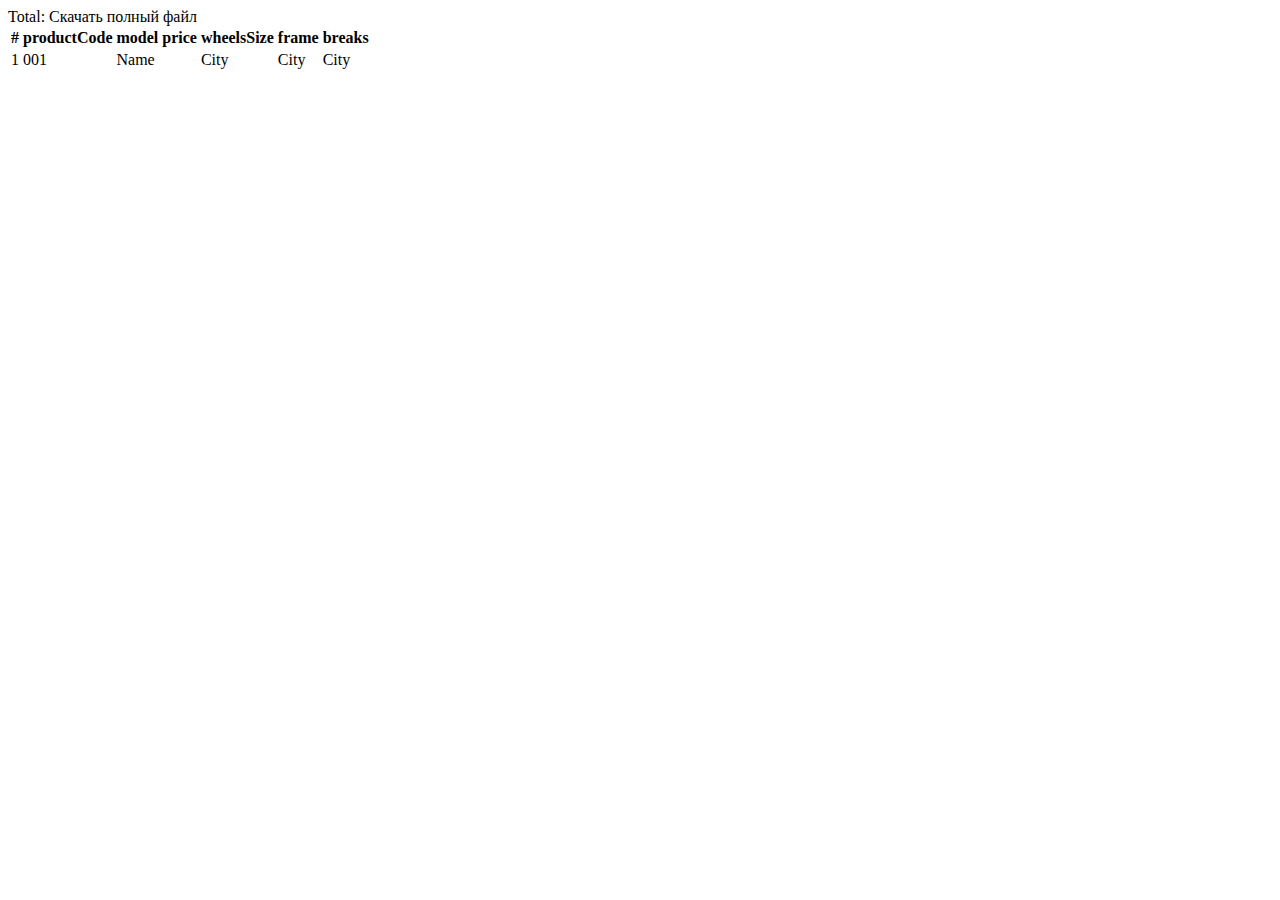
==== src/main/resources/templates/preview.html @ 67d2b954 "ftp, web" ====
<!DOCTYPE HTML>
<html xmlns:th="http://www.thymeleaf.org">
<head>
    <title>Getting Started: Serving Web Content</title>
    <meta http-equiv="Content-Type" content="text/html; charset=UTF-8"/>
    <!-- Latest compiled and minified CSS -->
    <link rel="stylesheet" href="https://maxcdn.bootstrapcdn.com/bootstrap/3.3.6/css/bootstrap.min.css"
          integrity="sha384-1q8mTJOASx8j1Au+a5WDVnPi2lkFfwwEAa8hDDdjZlpLegxhjVME1fgjWPGmkzs7" crossorigin="anonymous"/>
</head>
<body>
<b style="color: red;" th:text="${errorMsg}"></b>

<div th:if="${errorMsg == null}">
    Total: <b th:text="${list.size()}"></b>
    <a th:href="@{/fullCsv}">Скачать полный файл</a>
</div>
<table class="table table-striped">
    <tr>
        <th>#</th>
        <th>productCode</th>
        <th>model</th>
        <th>price</th>
        <th>wheelsSize</th>
        <th>frame</th>
        <th>breaks</th>
    </tr>
    <tr th:each="bike,iterationStatus  : ${list}">
        <td th:text="${iterationStatus.count}">1</td>
        <td th:text="${bike.productCode}">001</td>
        <td th:text="${bike.model}">Name</td>
        <td><b th:text="${bike.price}"></b></td>
        <td th:text="${bike.wheelsSize}">City</td>
        <td th:text="${bike.frame}">City</td>
        <td th:text="${bike.breaks}">City</td>
    </tr>
</table>
</body>
</html>
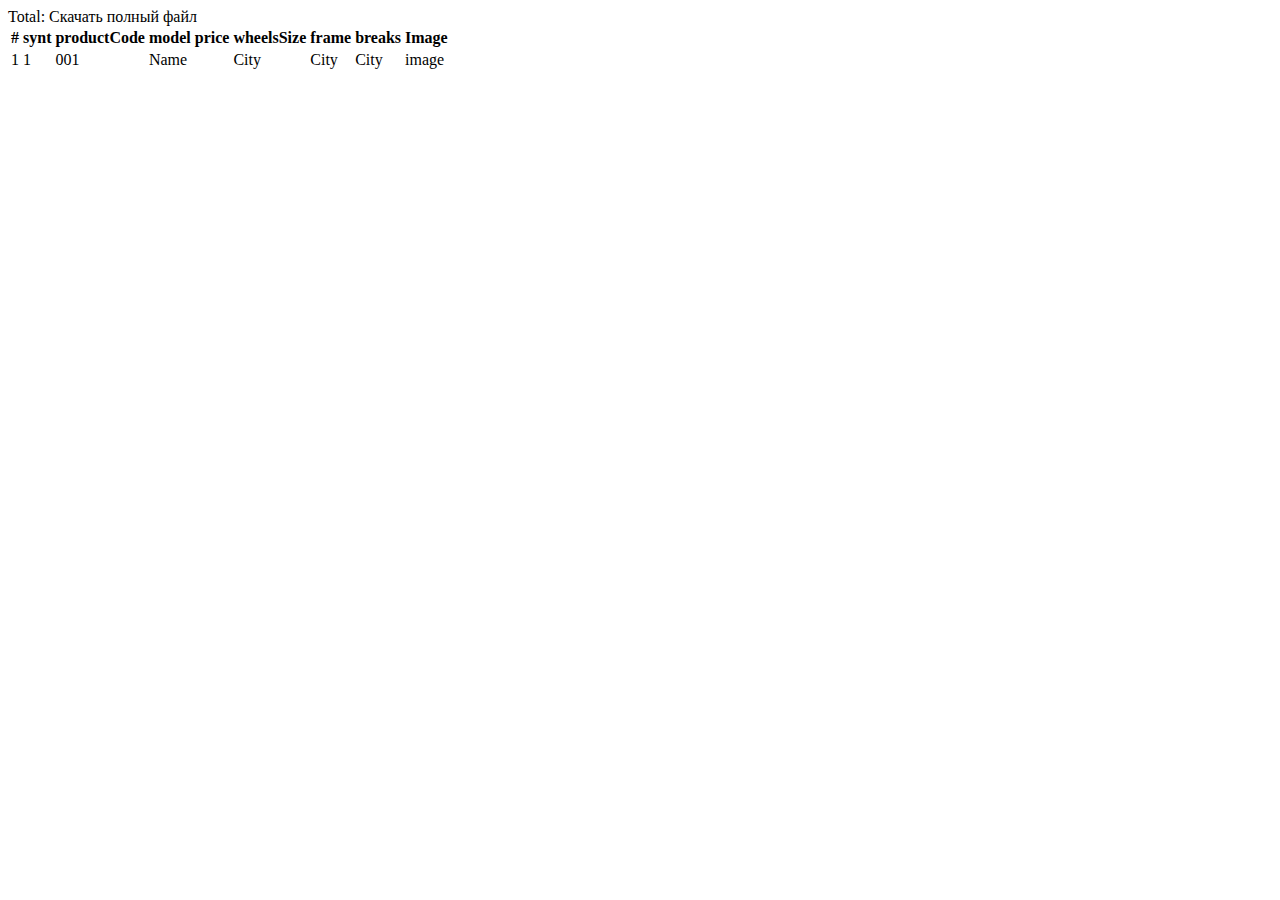
==== commit 6ffa67e6: "01_02_2016" ====
--- a/src/main/resources/templates/preview.html
+++ b/src/main/resources/templates/preview.html
@@ -17,21 +17,25 @@
 <table class="table table-striped">
     <tr>
         <th>#</th>
+        <th>synt</th>
         <th>productCode</th>
         <th>model</th>
         <th>price</th>
         <th>wheelsSize</th>
         <th>frame</th>
         <th>breaks</th>
+        <th>Image</th>
     </tr>
     <tr th:each="bike,iterationStatus  : ${list}">
         <td th:text="${iterationStatus.count}">1</td>
+        <td th:text="${bike.transformed}">1</td>
         <td th:text="${bike.productCode}">001</td>
         <td th:text="${bike.model}">Name</td>
         <td><b th:text="${bike.price}"></b></td>
         <td th:text="${bike.wheelsSize}">City</td>
         <td th:text="${bike.frame}">City</td>
         <td th:text="${bike.breaks}">City</td>
+        <td th:text="${bike.imageName}">image</td>
     </tr>
 </table>
 </body>
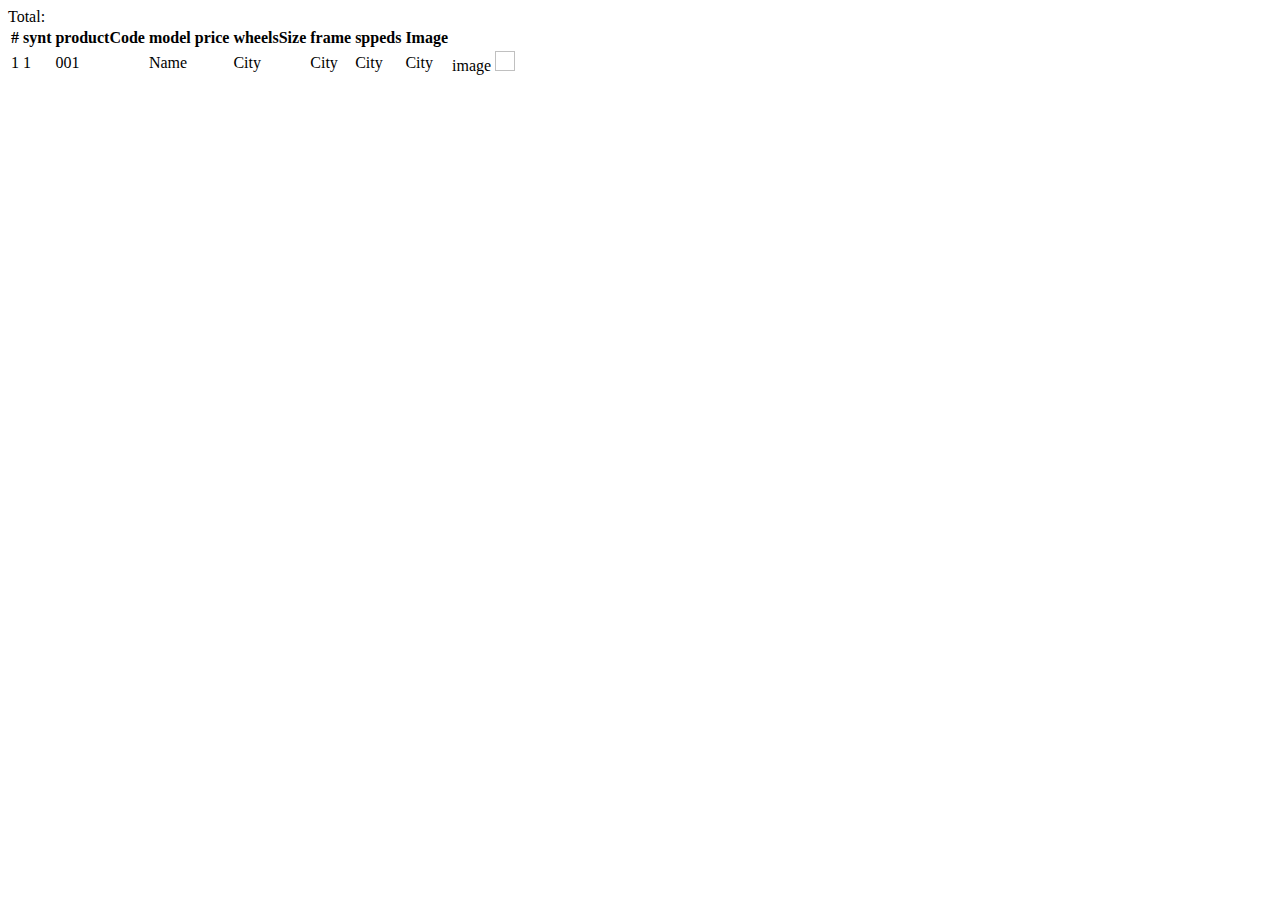
==== commit cee4ebf3: "web + db storage" ====
--- a/src/main/resources/templates/preview.html
+++ b/src/main/resources/templates/preview.html
@@ -11,8 +11,8 @@
 <b style="color: red;" th:text="${errorMsg}"></b>
 
 <div th:if="${errorMsg == null}">
-    Total: <b th:text="${list.size()}"></b>
-    <a th:href="@{/fullCsv}">Скачать полный файл</a>
+    Total: <b th:text="${priceList.bicycles.size()}"></b>
+    <!--<a th:href="@{/fullCsv/{id}}">Скачать полный файл</a>-->
 </div>
 <table class="table table-striped">
     <tr>
@@ -23,19 +23,20 @@
         <th>price</th>
         <th>wheelsSize</th>
         <th>frame</th>
-        <th>breaks</th>
+        <th>sppeds</th>
         <th>Image</th>
     </tr>
-    <tr th:each="bike,iterationStatus  : ${list}">
+    <tr th:each="bike,iterationStatus  : ${priceList.bicycles}">
         <td th:text="${iterationStatus.count}">1</td>
         <td th:text="${bike.transformed}">1</td>
         <td th:text="${bike.productCode}">001</td>
         <td th:text="${bike.model}">Name</td>
         <td><b th:text="${bike.price}"></b></td>
         <td th:text="${bike.wheelsSize}">City</td>
+        <td th:text="${bike.wheelsSize}">City</td>
         <td th:text="${bike.frame}">City</td>
-        <td th:text="${bike.breaks}">City</td>
-        <td th:text="${bike.imageName}">image</td>
+        <td th:text="${bike.speedsNum}">City</td>
+        <td><span th:text="${bike.imageName}">image</span> <img th:src="${bike.imageName}" style="width: 20px; height: 20px"/></td>
     </tr>
 </table>
 </body>
